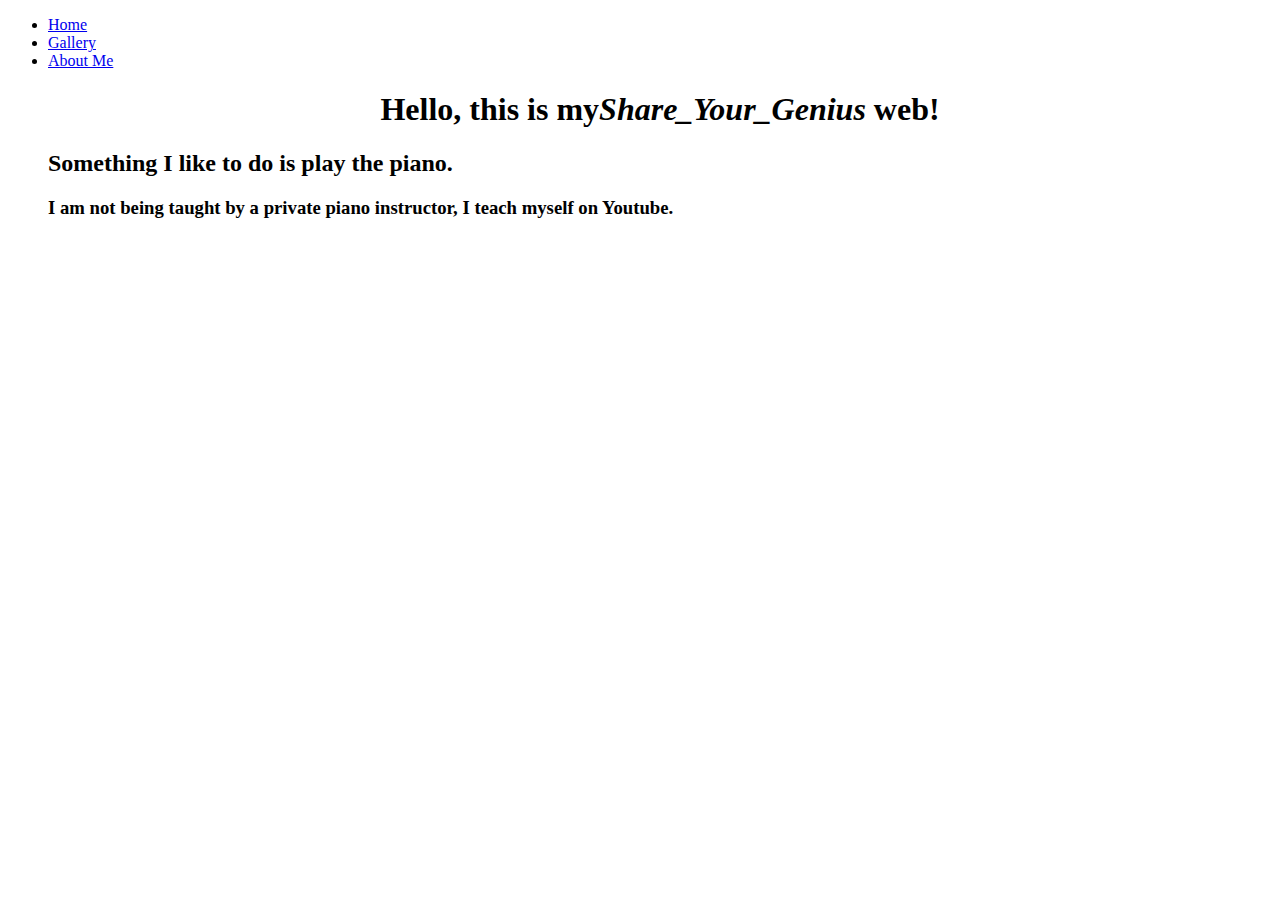
==== index.html @ e912948d "Add files via upload" ====
<!DOCTYPE html>
<html lang="en">
<head>
    
    <link rel="stylesheet" href="css/style.css">
    <meta charset="UTF-8">
    <meta name="viewport" content="width=device-width, initial-scale=1.0">
    <title>Document</title>
</head>
<body>
      <ul class="nav">
        <li><a href="index.html">Home</a></li>
        <li class="active"><a href="images/playing-the-piano-kyle-landry.gif">Gallery</a></li>
        <li><a href="about.html">About Me</a></li>
        <h1><center>Hello, this is my<em>Share_Your_Genius</em> web!</center></h1>
        <h2>Something I like to do is play the piano.</h2>
        <h3>I am not being taught by a private piano instructor, I teach myself on Youtube.</h3>
    </ul>
</body>
</html>
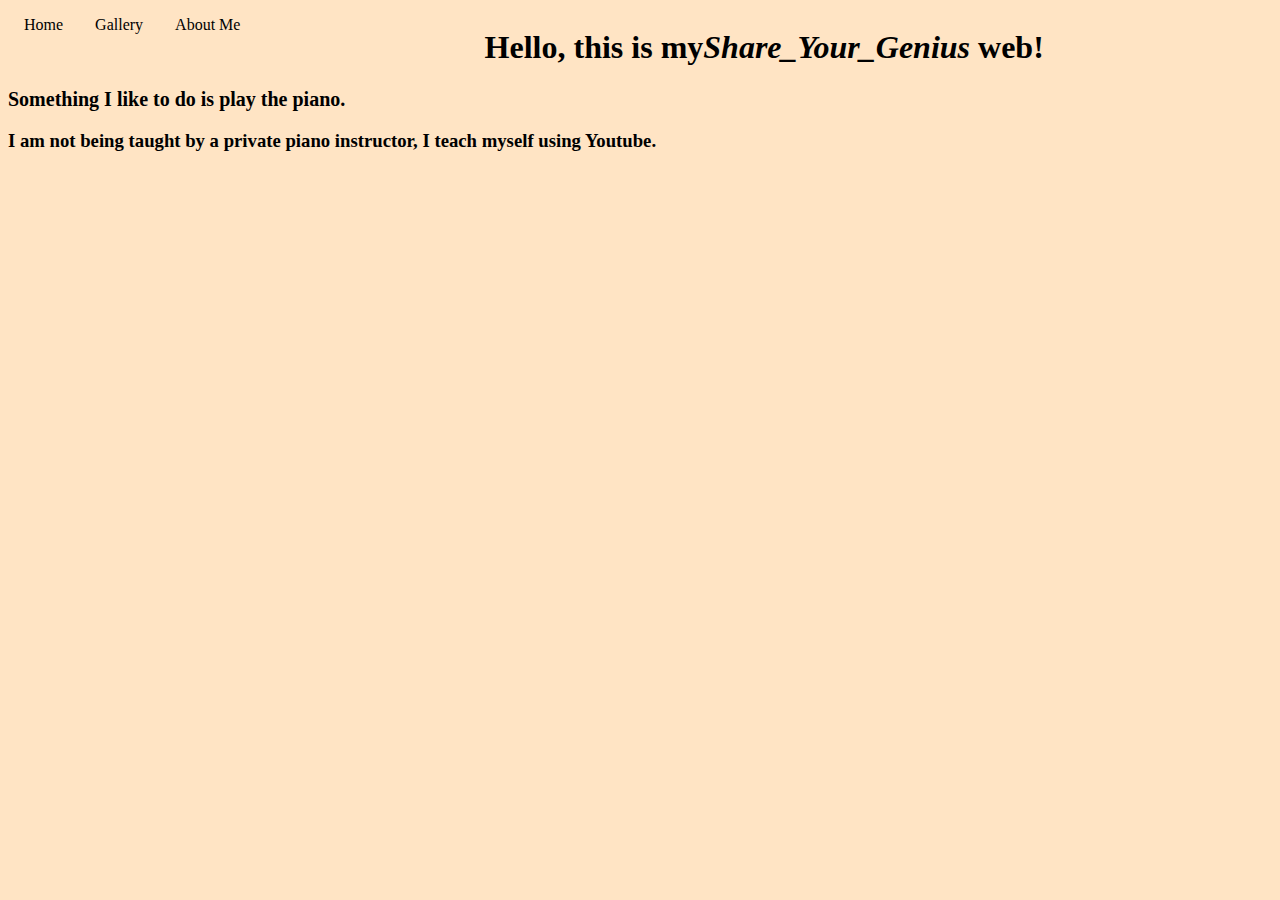
==== commit 0a84fecb: "started homepage" ====
--- a/index.html
+++ b/index.html
@@ -1,20 +1,20 @@
-<!DOCTYPE html>
-<html lang="en">
-<head>
-    
-    <link rel="stylesheet" href="css/style.css">
-    <meta charset="UTF-8">
-    <meta name="viewport" content="width=device-width, initial-scale=1.0">
-    <title>Document</title>
-</head>
-<body>
-      <ul class="nav">
-        <li><a href="index.html">Home</a></li>
-        <li class="active"><a href="images/playing-the-piano-kyle-landry.gif">Gallery</a></li>
-        <li><a href="about.html">About Me</a></li>
-        <h1><center>Hello, this is my<em>Share_Your_Genius</em> web!</center></h1>
-        <h2>Something I like to do is play the piano.</h2>
-        <h3>I am not being taught by a private piano instructor, I teach myself on Youtube.</h3>
-    </ul>
-</body>
+<!DOCTYPE html>
+<html lang="en">
+<head>
+    
+    <link rel="stylesheet" href="css/style.css">
+    <meta charset="UTF-8">
+    <meta name="viewport" content="width=device-width, initial-scale=1.0">
+    <title>Document</title>
+</head>
+<body>
+      <ul class="nav">
+        <li><a href="index.html">Home</a></li>
+        <li class="active"><a href="images/playing-the-piano-kyle-landry.gif">Gallery</a></li>
+        <li><a href="about.html">About Me</a></li>
+        <h1><center><top>Hello, this is my<em>Share_Your_Genius</em> web!</top></center></h1>
+        <h2>Something I like to do is play the piano.</h2>
+        <h3>I am not being taught by a private piano instructor, I teach myself using Youtube.</h3>
+    </ul>
+</body>
 </html>--- a/css/style.css
+++ b/css/style.css
@@ -0,0 +1,46 @@
+
+h1 {
+    text-align:center;
+    background-color: bisque;
+    
+}
+
+h2 {
+    background-color:bisque;
+    font-size: 20px;
+}
+h2{
+    background-color:bisque;
+    font-size: 20px;
+}
+
+body {
+    background-color:bisque;
+}
+
+body {
+    background-color: bisque;
+}
+.nav {
+    list-style-type: none;
+    background-color: bisque;
+    margin: 0;
+    padding: 0;
+    overflow: hidden;
+}
+ul.nav li {
+    float: left;
+}
+ul.nav li a {
+    display: block;
+    padding: 8px 16px;
+    color: black;
+    text-decoration: none;
+}
+ul.nav a:hover {
+    background-color:bisque;
+    color: black;
+}
+.active {
+    background-color: bisque;
+}
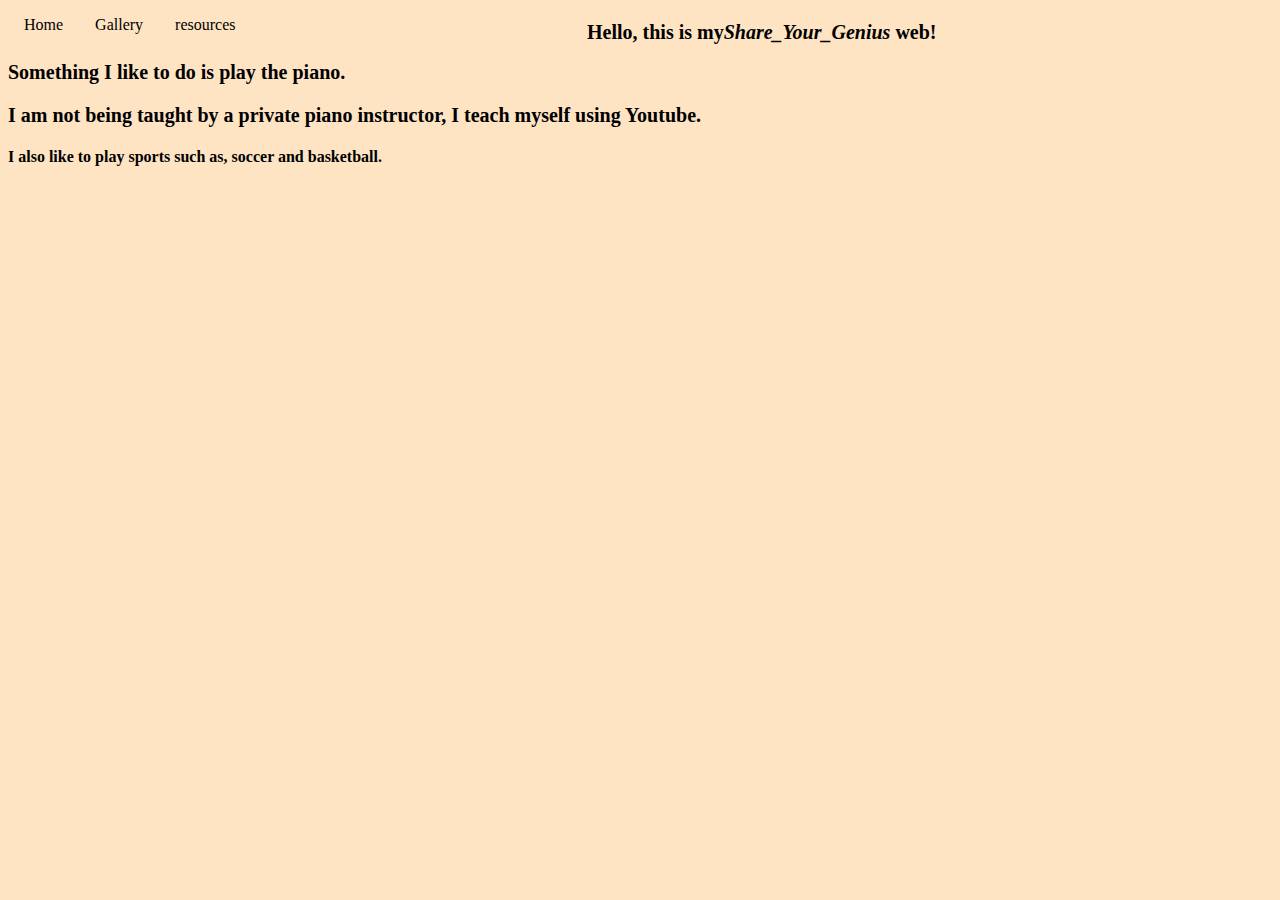
==== commit 3a28fba3: "Share_your_Genius" ====
--- a/index.html
+++ b/index.html
@@ -11,10 +11,11 @@
       <ul class="nav">
         <li><a href="index.html">Home</a></li>
         <li class="active"><a href="images/playing-the-piano-kyle-landry.gif">Gallery</a></li>
-        <li><a href="about.html">About Me</a></li>
+        <li><a href="resources.html">resources</a></li>
         <h1><center><top>Hello, this is my<em>Share_Your_Genius</em> web!</top></center></h1>
         <h2>Something I like to do is play the piano.</h2>
         <h3>I am not being taught by a private piano instructor, I teach myself using Youtube.</h3>
+        <h4>I also like to play sports such as, soccer and basketball.</h4>
     </ul>
 </body>
 </html>--- a/css/style.css
+++ b/css/style.css
@@ -2,6 +2,7 @@
 h1 {
     text-align:center;
     background-color: bisque;
+    font-size: 20px;
     
 }
 
@@ -10,6 +11,10 @@
     font-size: 20px;
 }
 h2{
+    background-color:bisque;
+    font-size: 20px;
+}
+h3{
     background-color:bisque;
     font-size: 20px;
 }
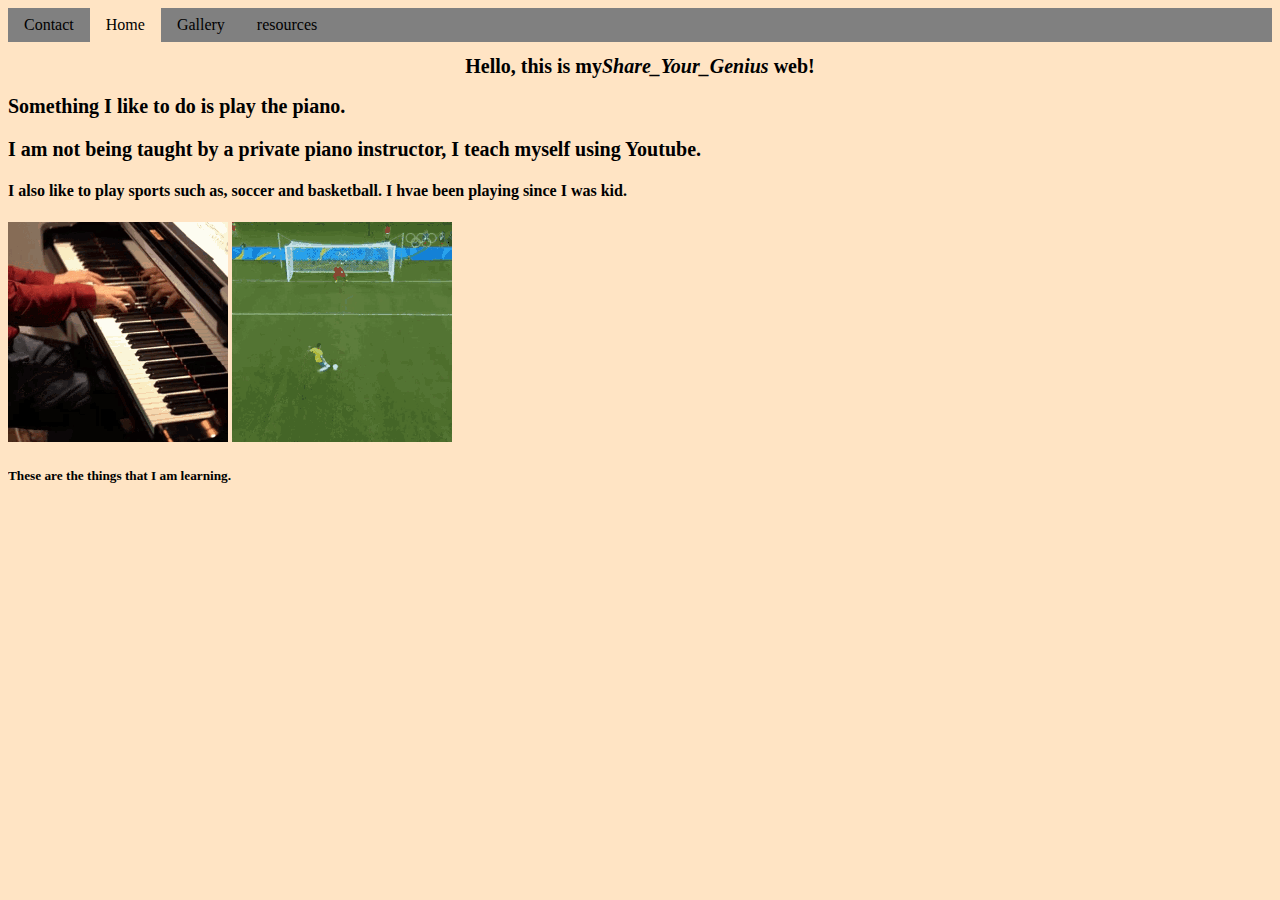
==== commit 59109256: "adding missing files" ====
--- a/index.html
+++ b/index.html
@@ -9,13 +9,17 @@
 </head>
 <body>
       <ul class="nav">
-        <li><a href="index.html">Home</a></li>
-        <li class="active"><a href="images/playing-the-piano-kyle-landry.gif">Gallery</a></li>
+        <li><a href="contact.html">Contact</a></li>
+        <li class="active"><a href="index.html">Home</a></li>
+        <li><a href="gallery.html">Gallery</a></li>
         <li><a href="resources.html">resources</a></li>
+    </ul>
         <h1><center><top>Hello, this is my<em>Share_Your_Genius</em> web!</top></center></h1>
         <h2>Something I like to do is play the piano.</h2>
         <h3>I am not being taught by a private piano instructor, I teach myself using Youtube.</h3>
-        <h4>I also like to play sports such as, soccer and basketball.</h4>
-    </ul>
+        <h4>I also like to play sports such as, soccer and basketball. I hvae been playing since I was kid.</h4>
+        <img src="images/playing-the-piano-kyle-landry.gif" alt="piano">
+        <img src="images/soccer-goal-goalie.gif" alt="a guy scoring a goal">
+        <h5>These are the things that I am learning.</h5>
 </body>
 </html>--- a/css/style.css
+++ b/css/style.css
@@ -28,7 +28,7 @@
 }
 .nav {
     list-style-type: none;
-    background-color: bisque;
+    background-color:grey;
     margin: 0;
     padding: 0;
     overflow: hidden;
@@ -43,7 +43,7 @@
     text-decoration: none;
 }
 ul.nav a:hover {
-    background-color:bisque;
+    background-color:blue;
     color: black;
 }
 .active {
